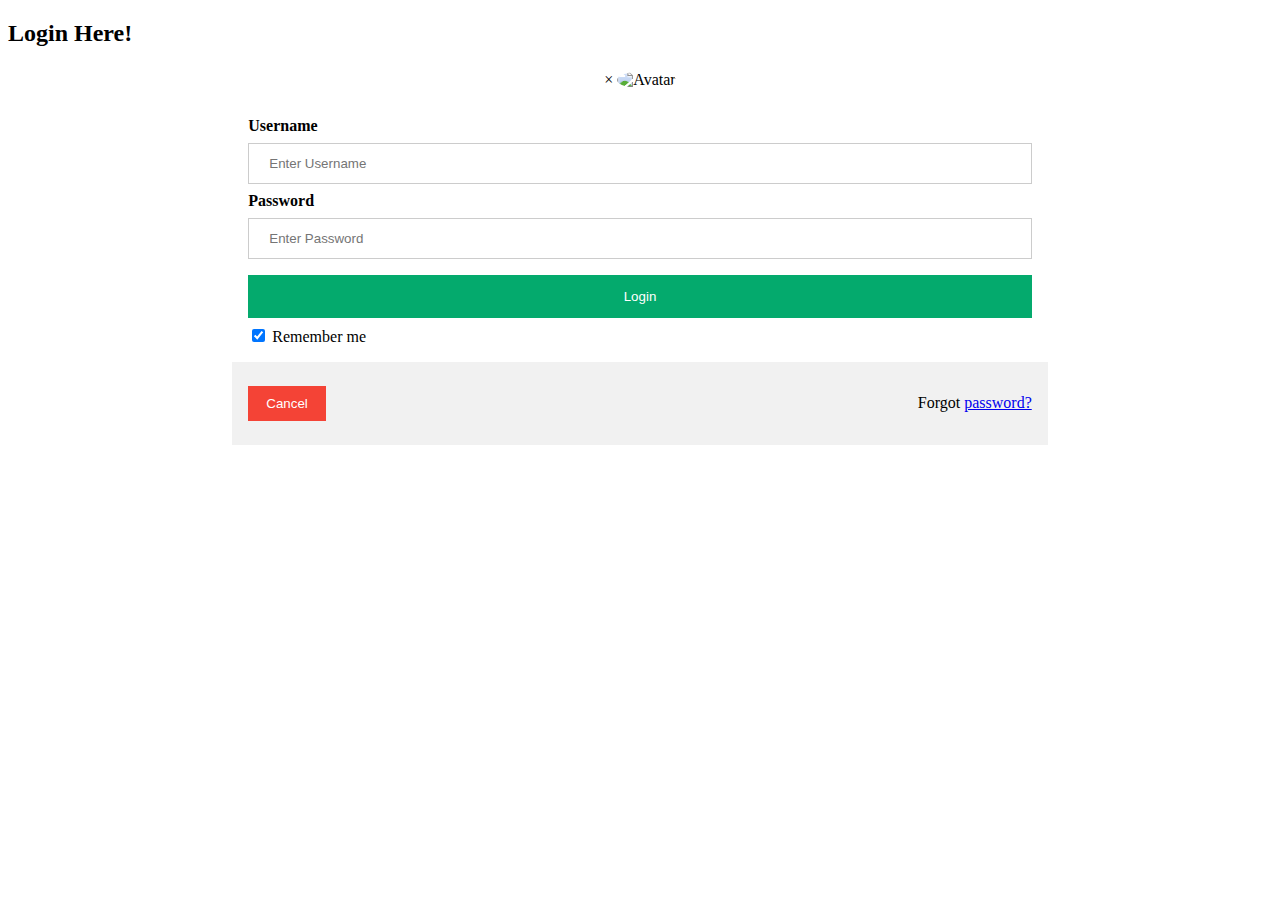
==== login.html @ 589c7265 "login page" ====
<!DOCTYPE html>
<html lang="en">
<head>
    <meta charset="UTF-8">
    <meta http-equiv="X-UA-Compatible" content="IE=edge">
    <meta name="viewport" content="width=device-width, initial-scale=1.0">
    <title>Document</title>
    <style>
        #id01{
            margin: auto;
            width: fit-content;
            height: 50px;
        }
        input[type=text], input[type=password] {
  width: 100%;
  padding: 12px 20px;
  margin: 8px 0;
  display: inline-block;
  border: 1px solid #ccc;
  box-sizing: border-box;
}
        button {
  background-color: #04AA6D;
  color: white;
  padding: 14px 20px;
  margin: 8px 0;
  border: none;
  cursor: pointer;
  width: 100%;
}

button:hover {
  opacity: 0.8;
}

/* Extra styles for the cancel button */
.cancelbtn {
  width: auto;
  padding: 10px 18px;
  background-color: #f44336;
}

/* Center the image and position the close button */
.imgcontainer {
  text-align: center;
  margin: 24px 0 12px 0;
  position: relative;
}

img.avatar {
  width: 40%;
  border-radius: 50%;
}

.container {
  padding: 16px;
}

span.psw {
  float: right;
  padding-top: 16px;
}
    </style>
</head>
<body>

    <h2>Login Here!</h2>

    <div id="id01" class="modal">
  
        <form class="modal-content animate" action="/action_page.php" method="post">
          <div class="imgcontainer">
            <span onclick="document.getElementById('id01').style.display='none'" class="close" title="Close Modal">&times;</span>
            <img src="img_avatar2.png" alt="Avatar" class="avatar">
          </div>
      
          <div class="container">
            <label for="uname"><b>Username</b></label>
            <input type="text" placeholder="Enter Username" name="uname" required>
      
            <label for="psw"><b>Password</b></label>
            <input type="password" placeholder="Enter Password" name="psw" required>
              
            <button type="submit">Login</button>
            <label>
              <input type="checkbox" checked="checked" name="remember"> Remember me
            </label>
          </div>
      
          <div class="container" style="background-color:#f1f1f1">
            <button type="button" onclick="document.getElementById('id01').style.display='none'" class="cancelbtn">Cancel</button>
            <span class="psw">Forgot <a href="#">password?</a></span>
          </div>
        </form>
      </div>
</body>
</html>
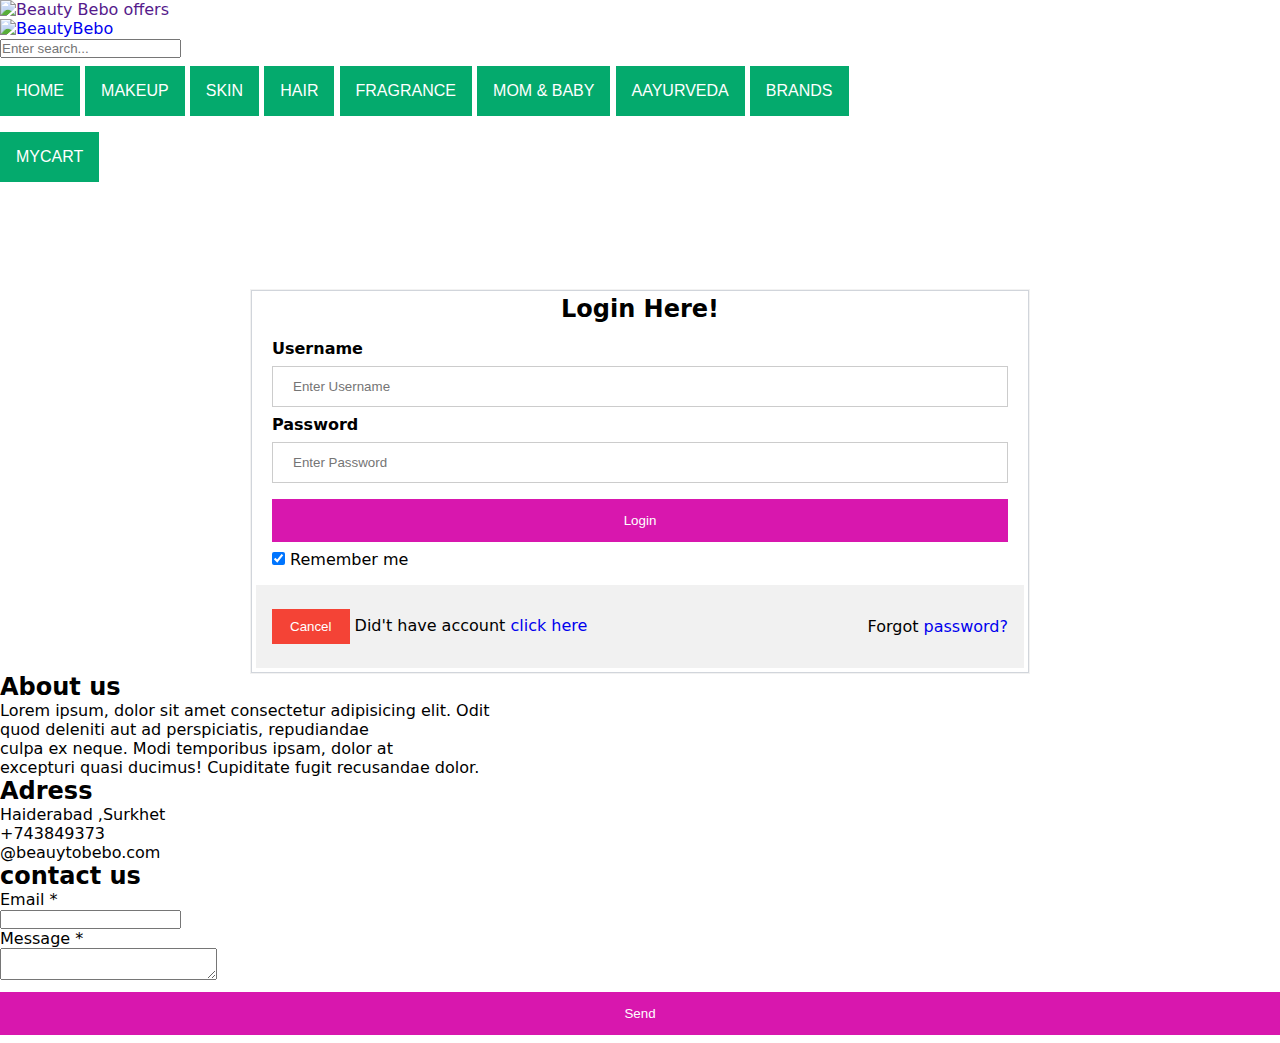
==== commit 0afba5c0: "day5" ====
--- a/login.html
+++ b/login.html
@@ -5,14 +5,18 @@
     <meta http-equiv="X-UA-Compatible" content="IE=edge">
     <meta name="viewport" content="width=device-width, initial-scale=1.0">
     <title>Document</title>
+    <!-- <link rel="stylesheet" href="https://cdnjs.cloudflare.com/ajax/libs/font-awesome/6.2.1/css/all.min.css"> -->
+    <link rel="stylesheet" href="style.css">
     <style>
         #id01{
             margin: auto;
-            width: fit-content;
-            height: 50px;
+            margin-top: 100px;
+            width: 60%;
+           padding:5px;
+            box-shadow: rgba(0, 0, 0, 0.05) 0px 0px 0px 1px, rgb(209, 213, 219) 0px 0px 0px 1px inset;
         }
         input[type=text], input[type=password] {
-  width: 100%;
+  width:100%;
   padding: 12px 20px;
   margin: 8px 0;
   display: inline-block;
@@ -20,7 +24,7 @@
   box-sizing: border-box;
 }
         button {
-  background-color: #04AA6D;
+  background-color: #d817ae;
   color: white;
   padding: 14px 20px;
   margin: 8px 0;
@@ -31,6 +35,7 @@
 
 button:hover {
   opacity: 0.8;
+  background-color: green;
 }
 
 /* Extra styles for the cancel button */
@@ -64,24 +69,119 @@
 </head>
 <body>
 
-    <h2>Login Here!</h2>
+     <!-- Header session -->
+
+  <div id="header-tops_ad">
+    <a href="" style="display:block">
+        <img class="desktop_ad"src="	https://www.beautybebo.com/pub/media/ads/ad-desktop.jpg"alt="Beauty Bebo offers"/>
+        <img class="mobile_ad"src="	https://www.beautybebo.com/pub/media/ads/ad-mobile.jpg"alt="Beauty Bebo offer" style="display:none;"/>
+    </a>
+    
+</div>
+<header class="header">
+  <div class="header-1">
+      <a href="#" class="logo"><img src="https://www.beautybebo.com/pub/media/logo/default/beautybebo_1.png" alt="BeautyBebo" alt=""/></a>
+      <form action="" class="search-form">
+          <input type="search" name="" placeholder="Enter search..." id="search-box" ><a  href="#" class="fa fa-search"></a>
+      </form>
+  
+      <div class="icons">
+          <a href="#" class="fas fa-heart"></a>
+          <a href="login.html" class="fas fa-user"></a>
+          
+      </div>
+  </div>
+
+<div id="nav-bottom">
+    <div class="left-tag">
+        <div class="dropdown">
+            <button class="dropbtn">HOME</button>
+            <div class="dropdown-content">
+              
+            </div>
+        </div>
+        <div class="dropdown">
+            <button class="dropbtn">MAKEUP</button>
+            <div class="dropdown-content">
+                <a href="#">Blush</a>
+                <a href="#">Bronzer</a>
+                <a href="#">Face Primer</a>
+            </div>
+        </div>
+        <div class="dropdown">
+            <button class="dropbtn">SKIN</button>
+            <div class="dropdown-content">
+                <a href="#">Dark Circles</a>
+                <a href="#">Eye Cream</a>
+                <a href="#">Eye Contour Cantarell</a>
+            </div>
+        </div>
+        <div class="dropdown">
+            <button class="dropbtn">HAIR</button>
+            <div class="dropdown-content">
+                <a href="#">Color Protection</a>
+                <a href="#">Hair Spray</a>
+                <a href="#">Dry Shmappo</a>
+            </div>
+        </div>
+        <div class="dropdown">
+            <button class="dropbtn">FRAGRANCE</button>
+            <div class="dropdown-content">
+                <a href="#">Perfumes</a>
+                <a href="#">Deidirants role ons</a>
+                <a href="#">Body Mist/Spray</a>
+            </div>
+        </div>
+        <div class="dropdown">
+            <button class="dropbtn"><span>MOM & BABY<i class="arrow up"></i></span></button>
+            <div class="dropdown-content">
+                <a href="#">Bath time</a>
+                <a href="#">Oils</a>
+                <a href="#">Powder</a>
+            </div>
+        </div>
+        <div class="dropdown">
+            <button class="dropbtn">AAYURVEDA</button>
+            <div class="dropdown-content">
+                <a href="#">Body Lotion</a>
+                <a href="#">Cream</a>
+                <a href="#">Gel</a>
+            </div>
+        </div>
+        <div class="dropdown">
+            <button class="dropbtn">BRANDS</button>
+            <div class="dropdown-content">
+                <a href="#">LAKME</a>
+                <a href="#">JOY</a>
+                <a href="#">AROMA MAGIC</a>
+            </div>
+        </div>
+    </div>
+
+    <div class="dropdown">
+        <a href="mycart.html"> <button class="dropbtn">MYCART<span class="total"></span></button></a>
+        
+    </div>
+</div>
+</header>
+      <!-- Header session  end -->
+
+      <!-- Login session -->
 
     <div id="id01" class="modal">
-  
-        <form class="modal-content animate" action="/action_page.php" method="post">
-          <div class="imgcontainer">
-            <span onclick="document.getElementById('id01').style.display='none'" class="close" title="Close Modal">&times;</span>
-            <img src="img_avatar2.png" alt="Avatar" class="avatar">
-          </div>
+      <h2 style="text-align: center;">Login Here!</h2>
+  
+        <form class="modal-content animate" action="" method="post">
+        
       
           <div class="container">
             <label for="uname"><b>Username</b></label>
-            <input type="text" placeholder="Enter Username" name="uname" required>
+            <input type="text" id="email" placeholder="Enter Username" name="uname" required>
       
             <label for="psw"><b>Password</b></label>
-            <input type="password" placeholder="Enter Password" name="psw" required>
+            <input type="password" id="password" placeholder="Enter Password" name="psw" required>
               
-            <button type="submit">Login</button>
+            <button type="submit" onclick="login()">Login</button>
             <label>
               <input type="checkbox" checked="checked" name="remember"> Remember me
             </label>
@@ -89,9 +189,93 @@
       
           <div class="container" style="background-color:#f1f1f1">
             <button type="button" onclick="document.getElementById('id01').style.display='none'" class="cancelbtn">Cancel</button>
-            <span class="psw">Forgot <a href="#">password?</a></span>
+            <span class="psw">Forgot <a href="#">password?</a></span><span>Did't have account <a href="signin.html">click here</a></span>
           </div>
         </form>
       </div>
+
+        <!-- footer session -->
+
+        <footer>
+          <div class="main-content">
+              <div class="left box">
+                  <h2>About us</h2>
+                  <div class="content">
+                      <p>Lorem ipsum, dolor sit amet consectetur adipisicing elit. Odit<br> quod deleniti aut ad perspiciatis, repudiandae <br>culpa ex neque. Modi temporibus ipsam, dolor at <br>excepturi quasi ducimus! Cupiditate fugit recusandae dolor.</p>
+                      <div class="social">
+                          <a href="#"><span class="fab fa-facebook-f"></span></a>
+                          <a href="#"><span class="fab fa-twitter"></span></a>
+                          <a href="#"><span class="fab fa-instagram"></span></a>
+                          <a href="#"><span class="fab fa-youtube"></span></a>
+                          
+                      </div>
+                  </div>
+              </div>
+              <div class="center box">
+                  <h2>Adress</h2>
+                  <div class="content">
+                      <div class="place">
+                          <span class="fas fa-map-marker-alt"></span>
+                          <span class="text">Haiderabad ,Surkhet<span class="sign"></span>
+                      </div>
+                      <div class="phone">
+                          <span class="fas fa-phone-alt"></span>
+                          <span class="text">+743849373<span class="sign"></span>
+                      </div>
+                      <div class="place">
+                           <span class="fas fa-envelope"></span>
+                          <span class="text">@beauytobebo.com<span class="sign"></span> 
+                      </div>
+                  </div>
+              </div>
+              <div class="right box">
+                  <h2>contact us</h2>
+                  <div class="content">
+                      <form action="#">
+                          <div class="email">
+                              <div class="text">Email *</div>
+                              <input type="email" required>
+                          </div>
+                          <div class="msg">
+                              <div class="text">Message *</div>
+                              <textarea rows="2" cols="25"required></textarea>
+                          </div>
+                          <div class="footerbtn">
+                              <button type="submit">Send</button>
+                          </div>
+                      </form>
+                  </div>
+              </div>
+          </div>
+      </footer>
+     
 </body>
-</html>+</html>
+<script>
+
+function login(e){
+  e.preventDefault();
+  var email=document.getElementById("email").value
+  var pass=document.getElementById("password").value;
+  
+
+
+  var userdata=localStorage.getItem("data")
+  var mydata=JSON.parse(userdata);
+  console.log(mydata)
+  
+
+if(userdata==null){
+  alert("Wrong email")
+} else if(email==mydata.email && pass==mydata.password){
+ 
+    alert("login Successfully")
+  location.replace("http://127.0.0.1:5500/index.html")
+
+}else{
+  alert("Wrong password")
+}
+}
+
+
+</script>--- a/style.css
+++ b/style.css
@@ -0,0 +1,100 @@
+*{
+    padding:0px;
+    margin:0px;
+    text-decoration: none;
+    list-style: none;
+}
+body{
+    font-family:system-ui, -apple-system, BlinkMacSystemFont, 'Segoe UI', Roboto, Oxygen, Ubuntu, Cantarell, 'Open Sans', 'Helvetica Neue', sans-serif;
+}
+#header-tops_ad{
+    display: inline-block;
+    position: relative;
+    display: flex;
+}
+#nav-mid{
+    display:grid;
+    grid-template-columns: repeat(4,1fr);
+    margin:auto;
+}
+#nav-bottom ul{
+    float:right;
+    margin-right:40px;
+}
+#nav-bottom li{
+    display: inline-block;
+    margin:0 8px;
+    line-height: 80px;
+}
+#nav-bottom a{
+    color:rgb(162, 31, 31);
+    font-size:18px;
+    text-transform: uppercase;
+    padding:1px solid transparent;
+    border-radius:3px;
+}
+
+.header-whishlist img{
+    height: 88px;
+    width:88px;
+}
+.login-Unactive img{
+    height: 88px;
+    width:88px;
+}
+.dropdown{
+position: relative;
+
+}
+.dropdown-menu{
+    display: block;
+    position: absolute;
+    left:0,
+    top: calc(100% +.25rem)
+}
+.dropdown > .a:focus + .dropdown-menu{
+    opacity: 1;
+    transition: opacity 150ms ease-in-out;
+}
+.dropbtn {
+    background-color: #04AA6D;
+    color: white;
+    padding: 16px;
+    font-size: 16px;
+    border: none;
+  }
+  
+  .dropdown {
+    position: relative;
+    display: inline-block;
+  }
+  
+  .dropdown-content {
+    display: none;
+    position: absolute;
+    background-color: #f1f1f1;
+    min-width: 160px;
+    box-shadow: 0px 8px 16px 0px rgba(0,0,0,0.2);
+    z-index: 1;
+  }
+  
+  .dropdown-content a {
+    color: black;
+    padding: 12px 16px;
+    text-decoration: none;
+    display: block;
+  }
+  
+  .dropdown-content a:hover {background-color: #ddd;}
+  
+  .dropdown:hover .dropdown-content {display: block;}
+  
+  .dropdown:hover .dropbtn {background-color: #3e8e41;}
+  .hii{
+    color: red;
+  }
+  #home{
+    height:90px;
+    width:50px;
+    border:1px solid red
+  }